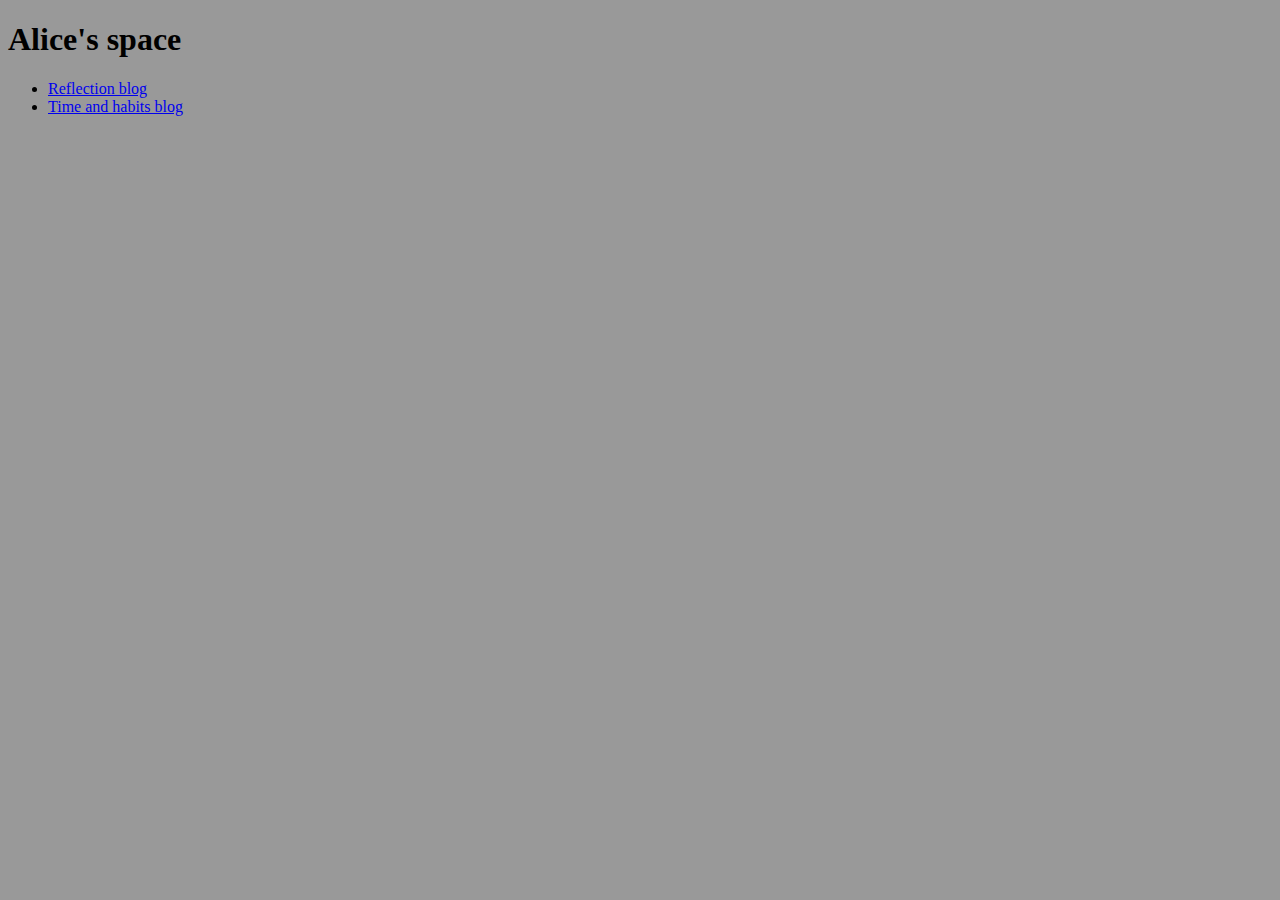
==== index.html @ 3a7d6f86 "blog modification" ====
<!DOCTYPE html>
<html>

 <head>
   <title>Alice's space</title>
   <link href="style/main.css" rel="stylesheet" type="text/css"/>
 </head>

<body>
  <h1>Alice's space</h1>
  <ul>
     <li><a href="alice-youngquest.github.io/blog/c1-reflection-blog.html">Reflection blog</a></li>
     <li><a href="alice-youngquest.github.io/blog/c1-time-and-habits-blog.html">Time and habits blog</a></li>
  </ul>
</body>

</html>
---- style/main.css ----
body {
  background:#999;
}
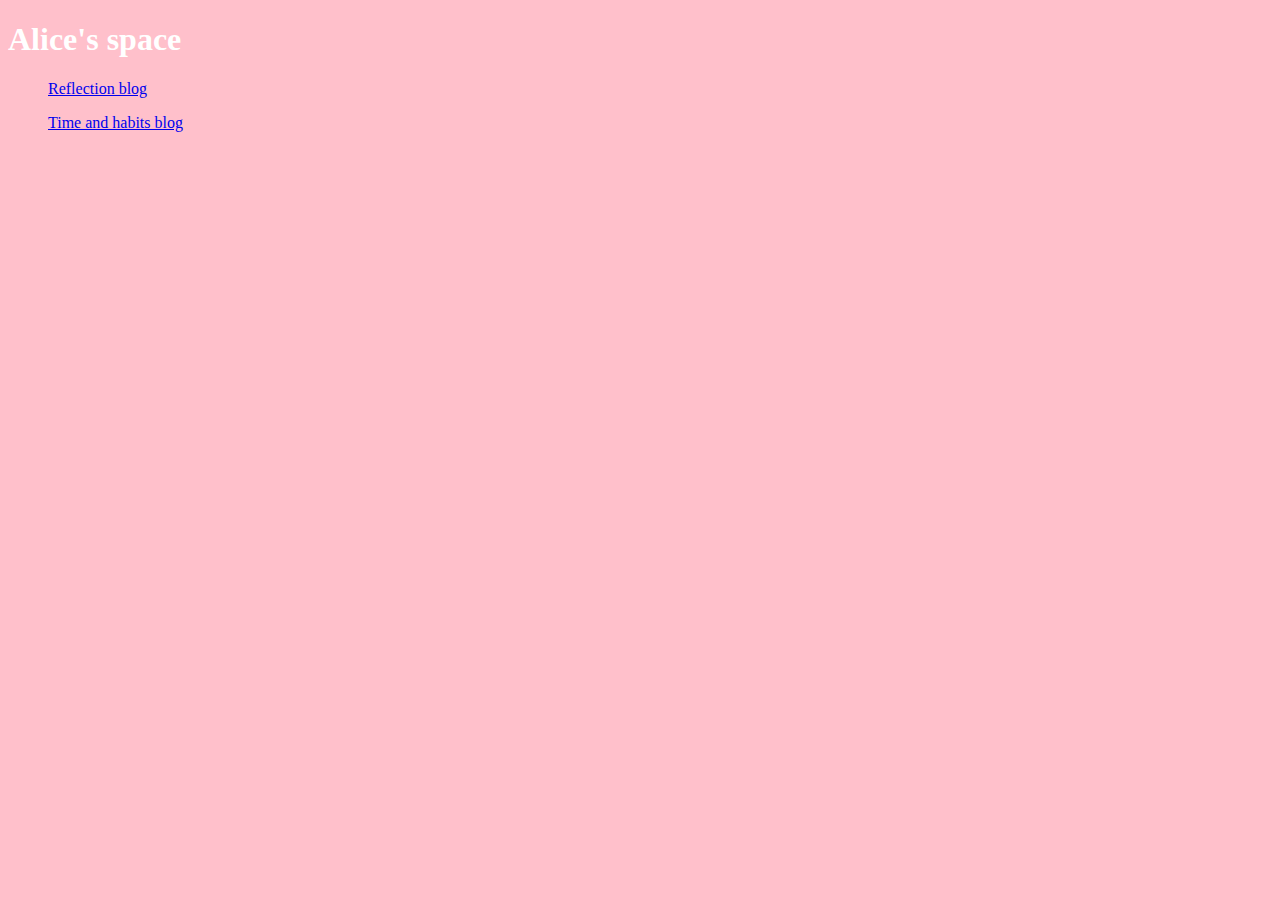
==== commit e7ff7f38: "editing website" ====
--- a/index.html
+++ b/index.html
@@ -4,13 +4,14 @@
  <head>
    <title>Alice's space</title>
    <link href="style/main.css" rel="stylesheet" type="text/css"/>
+   <meta charset="utf-8">
  </head>
 
 <body>
   <h1>Alice's space</h1>
   <ul>
-     <li><a href="alice-youngquest.github.io/blog/c1-reflection-blog.html">Reflection blog</a></li>
-     <li><a href="alice-youngquest.github.io/blog/c1-time-and-habits-blog.html">Time and habits blog</a></li>
+     <p><a href="alice-youngquest.github.io/blog/c1-reflection-blog.html">Reflection blog</a></p>
+     <p><a href="alice-youngquest.github.io/blog/c1-time-and-habits-blog.html">Time and habits blog</a></p>
   </ul>
 </body>
 
--- a/style/main.css
+++ b/style/main.css
@@ -1,3 +1,10 @@
 body {
-  background:#999;
+  background-color: pink;
+  font-family: serif;
+
 }
+
+h1 {
+color: white;
+
+}
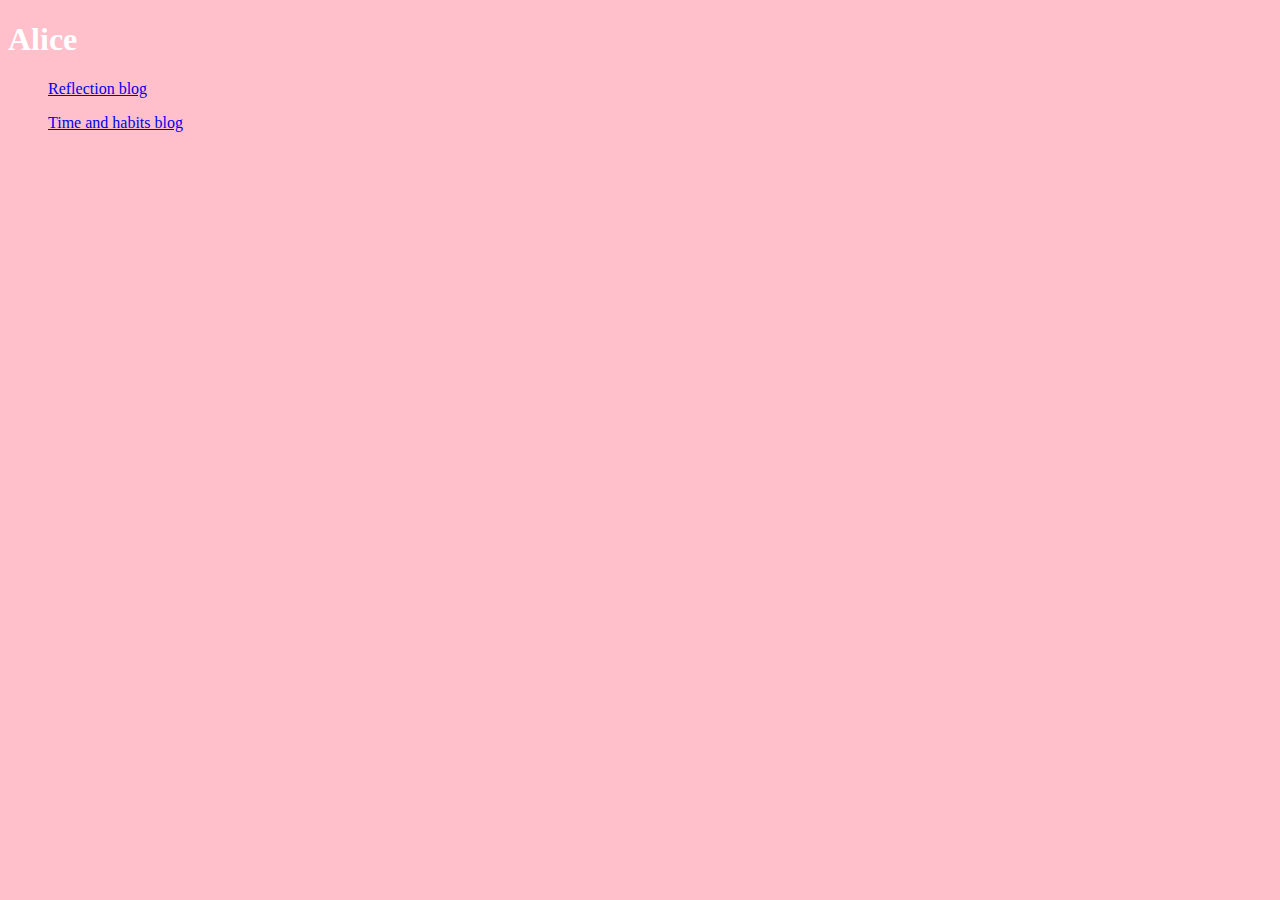
==== commit 60d8b4a7: "modified blog" ====
--- a/index.html
+++ b/index.html
@@ -8,7 +8,7 @@
  </head>
 
 <body>
-  <h1>Alice's space</h1>
+  <h1>Alice</h1>
   <ul>
      <p><a href="alice-youngquest.github.io/blog/c1-reflection-blog.html">Reflection blog</a></p>
      <p><a href="alice-youngquest.github.io/blog/c1-time-and-habits-blog.html">Time and habits blog</a></p>
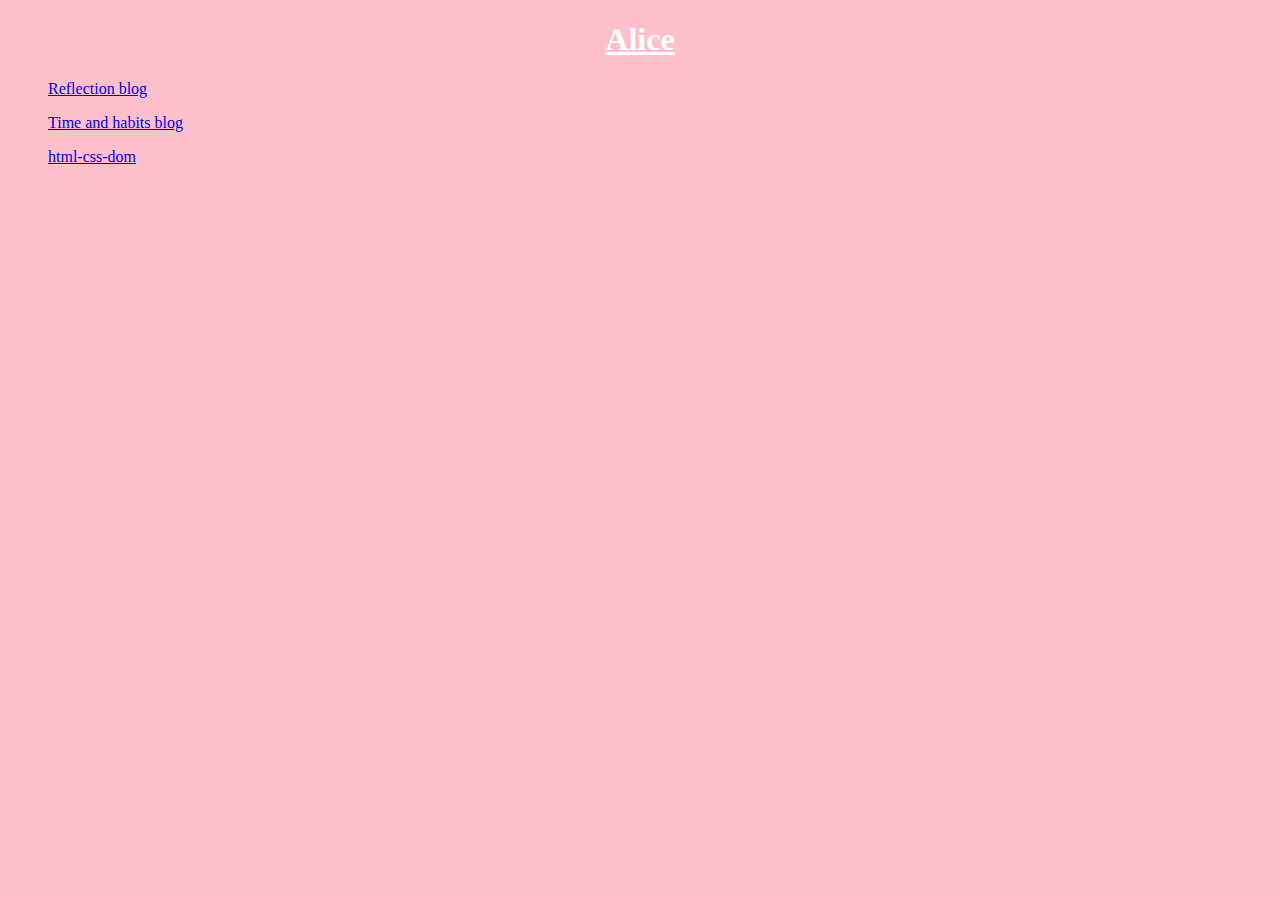
==== commit cbd236a0: "link t2 to homepage" ====
--- a/index.html
+++ b/index.html
@@ -12,6 +12,7 @@
   <ul>
      <p><a href="alice-youngquest.github.io/blog/c1-reflection-blog.html">Reflection blog</a></p>
      <p><a href="alice-youngquest.github.io/blog/c1-time-and-habits-blog.html">Time and habits blog</a></p>
+     <p><a href="alice-youngquest.github.io/blog/t2-html-css-dom-p1.html">html-css-dom</a></p>
   </ul>
 </body>
 
--- a/style/main.css
+++ b/style/main.css
@@ -6,5 +6,6 @@
 
 h1 {
 color: white;
-
+text-align: center;
+text-decoration: underline;
 }
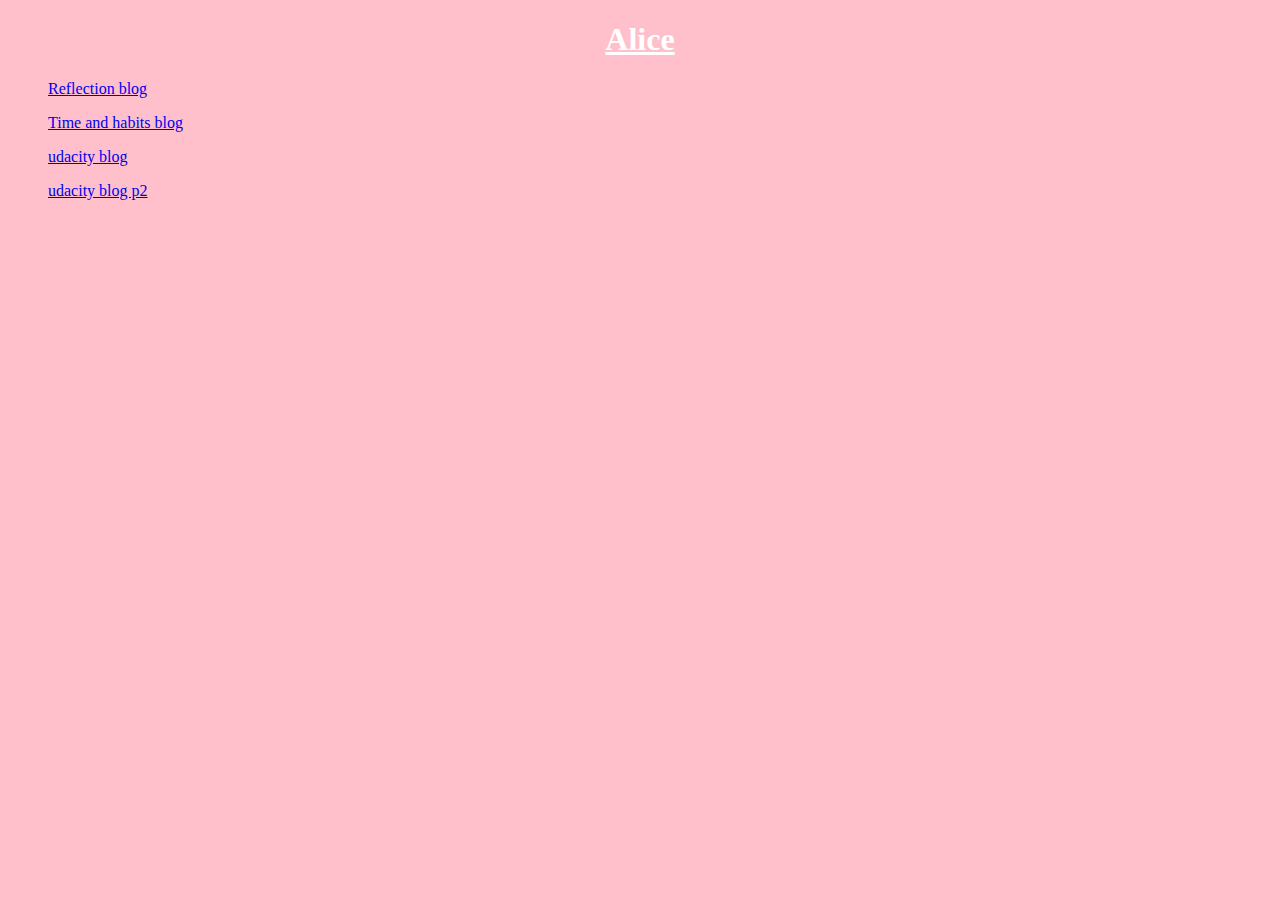
==== commit a807d176: "link t2 blog to homepage" ====
--- a/index.html
+++ b/index.html
@@ -12,7 +12,8 @@
   <ul>
      <p><a href="alice-youngquest.github.io/blog/c1-reflection-blog.html">Reflection blog</a></p>
      <p><a href="alice-youngquest.github.io/blog/c1-time-and-habits-blog.html">Time and habits blog</a></p>
-     <p><a href="alice-youngquest.github.io/blog/t2-html-css-dom-p1.html">html-css-dom</a></p>
+     <p><a href="alice-youngquest.github.io/blog/t2-html-css-dom-p1.html">udacity blog</a></p>
+     <p><a href="alice-youngquest.github.io/blog/t2-html-css-dom-p2.html">udacity blog p2</a></p>
   </ul>
 </body>
 
--- a/style/main.css
+++ b/style/main.css
@@ -1,4 +1,4 @@
-body {
+* {
   background-color: pink;
   font-family: serif;
 
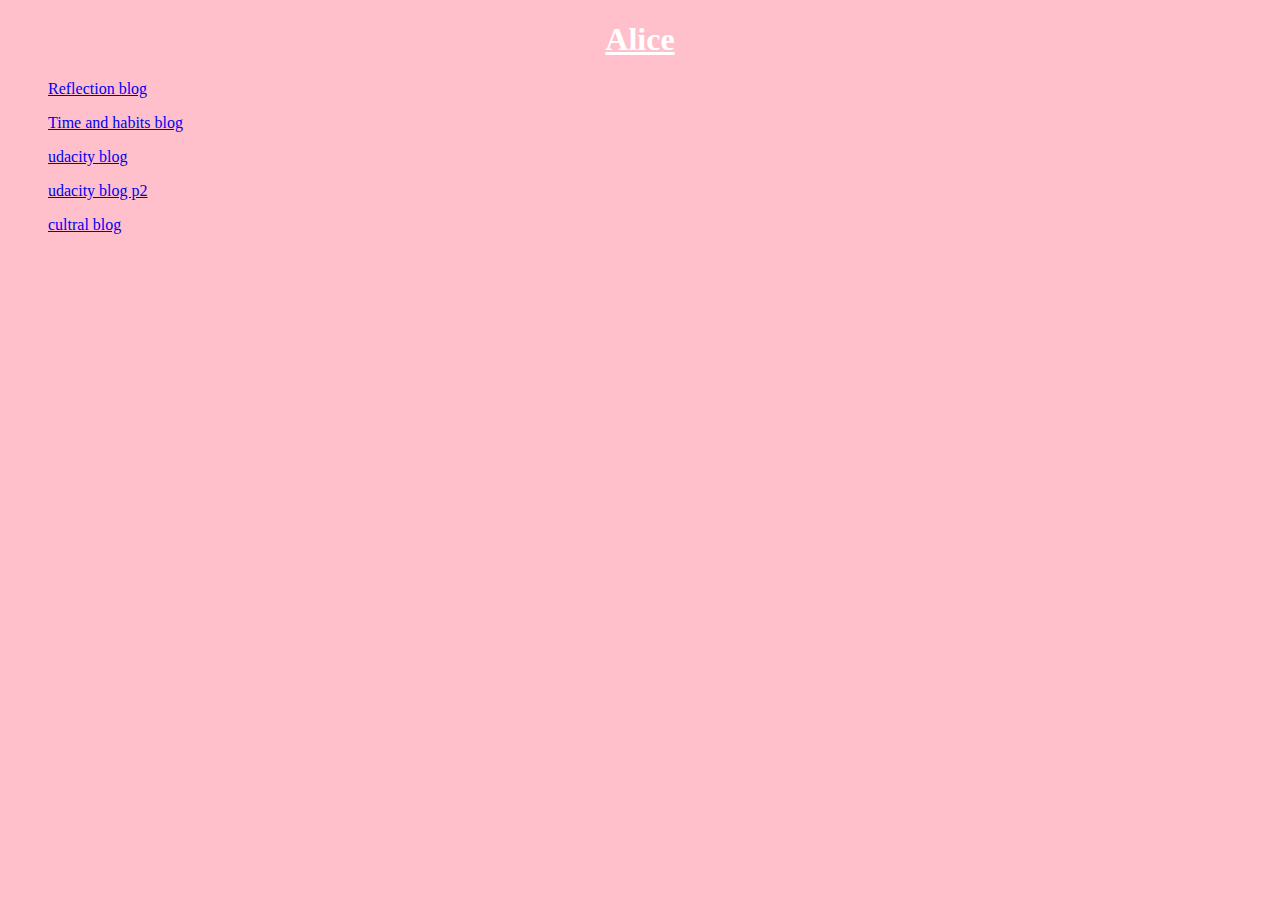
==== commit 10a6adef: "completed c1 blog" ====
--- a/index.html
+++ b/index.html
@@ -14,6 +14,7 @@
      <p><a href="alice-youngquest.github.io/blog/c1-time-and-habits-blog.html">Time and habits blog</a></p>
      <p><a href="alice-youngquest.github.io/blog/t2-html-css-dom-p1.html">udacity blog</a></p>
      <p><a href="alice-youngquest.github.io/blog/t2-html-css-dom-p2.html">udacity blog p2</a></p>
+     <p><a href="alice-youngquest.github.io/blog/c2-emotional-intelligence.html">cultral blog</a></p>
   </ul>
 </body>
 
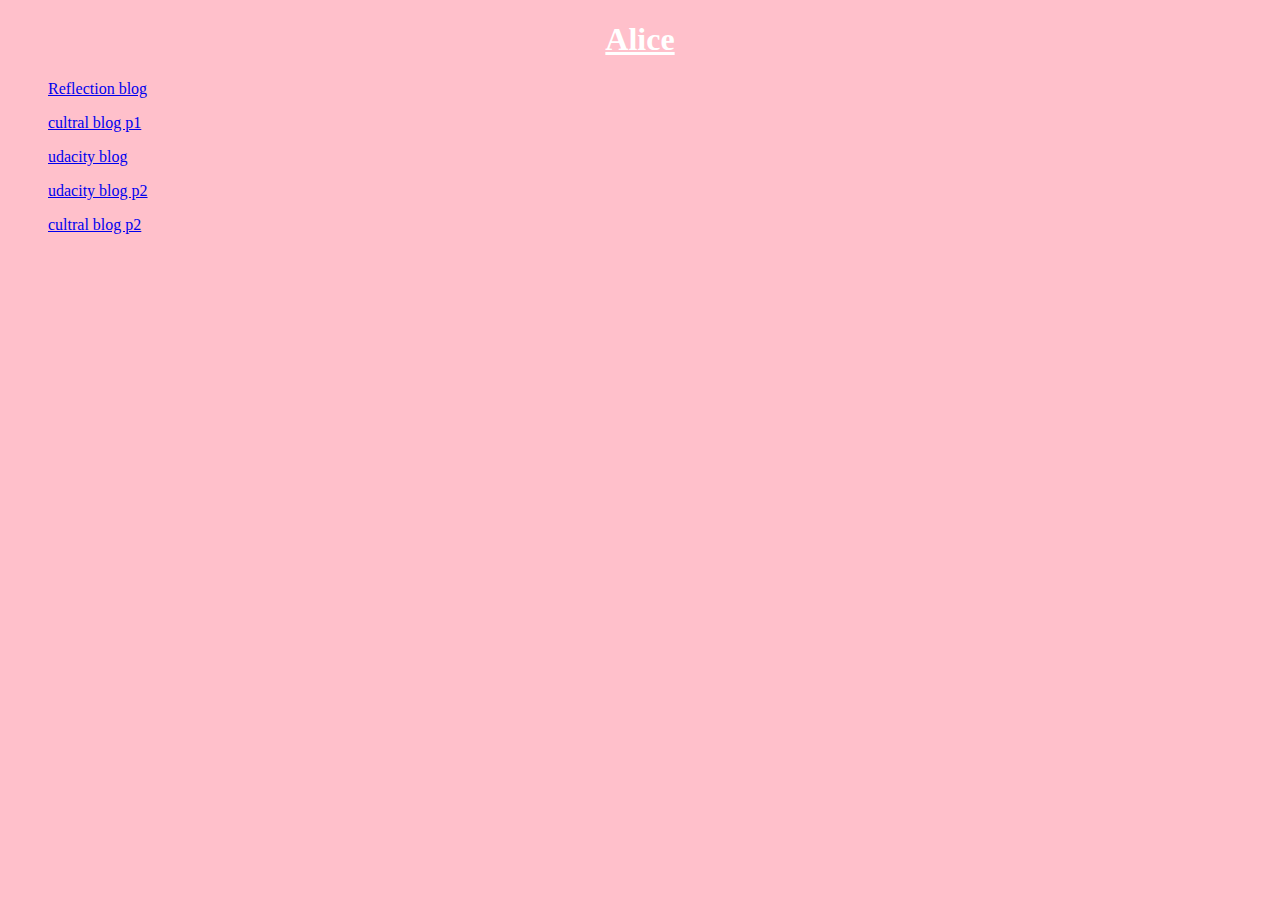
==== commit 61b0275d: "changed index page titles" ====
--- a/index.html
+++ b/index.html
@@ -11,10 +11,10 @@
   <h1>Alice</h1>
   <ul>
      <p><a href="alice-youngquest.github.io/blog/c1-reflection-blog.html">Reflection blog</a></p>
-     <p><a href="alice-youngquest.github.io/blog/c1-time-and-habits-blog.html">Time and habits blog</a></p>
+     <p><a href="alice-youngquest.github.io/blog/c1-time-and-habits-blog.html">cultral blog p1</a></p>
      <p><a href="alice-youngquest.github.io/blog/t2-html-css-dom-p1.html">udacity blog</a></p>
      <p><a href="alice-youngquest.github.io/blog/t2-html-css-dom-p2.html">udacity blog p2</a></p>
-     <p><a href="alice-youngquest.github.io/blog/c2-emotional-intelligence.html">cultral blog</a></p>
+     <p><a href="alice-youngquest.github.io/blog/c2-emotional-intelligence.html">cultral blog p2</a></p>
   </ul>
 </body>
 
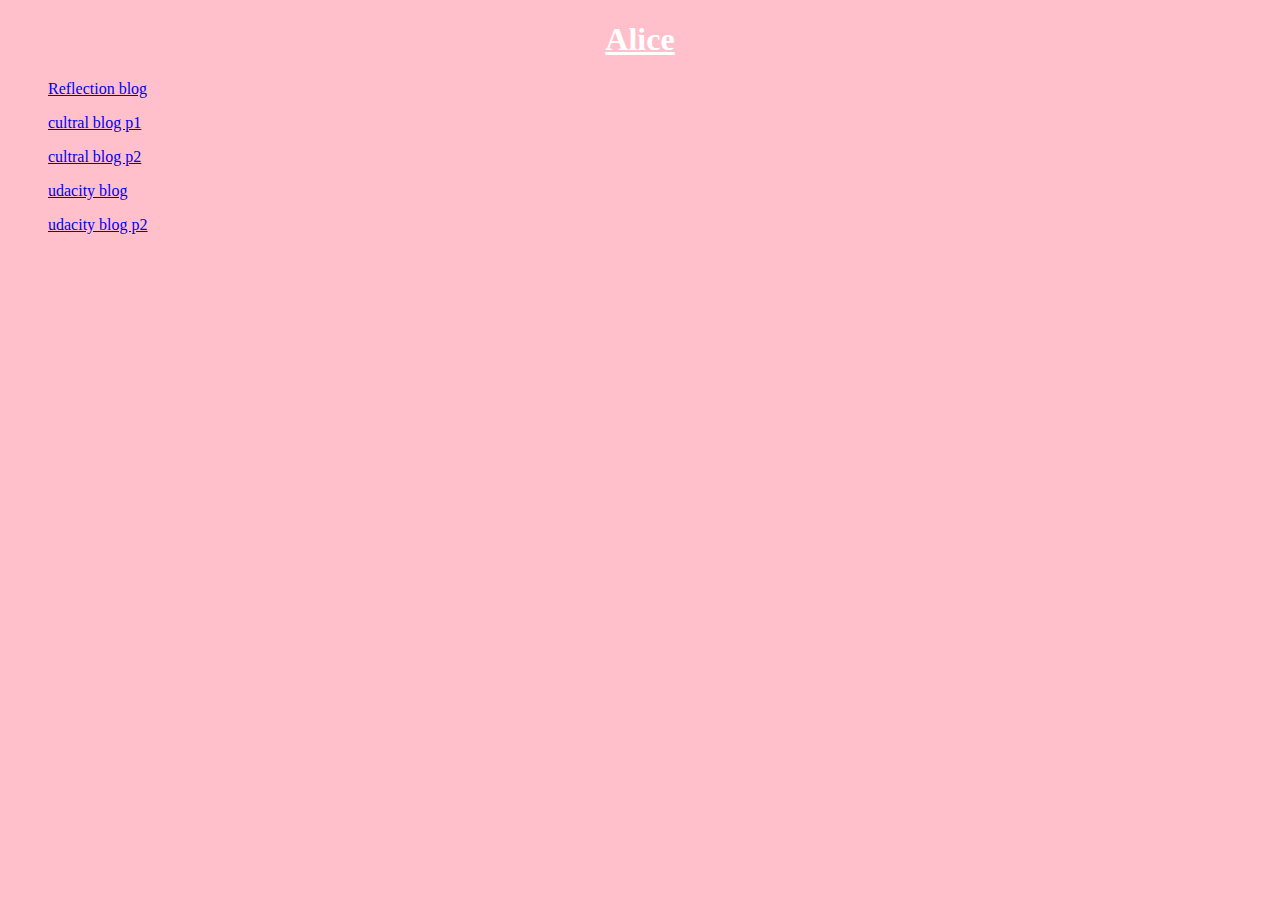
==== commit 3537d1cd: "changed blog order homepage" ====
--- a/index.html
+++ b/index.html
@@ -12,9 +12,10 @@
   <ul>
      <p><a href="alice-youngquest.github.io/blog/c1-reflection-blog.html">Reflection blog</a></p>
      <p><a href="alice-youngquest.github.io/blog/c1-time-and-habits-blog.html">cultral blog p1</a></p>
+     <p><a href="alice-youngquest.github.io/blog/c2-emotional-intelligence.html">cultral blog p2</a></p>
      <p><a href="alice-youngquest.github.io/blog/t2-html-css-dom-p1.html">udacity blog</a></p>
      <p><a href="alice-youngquest.github.io/blog/t2-html-css-dom-p2.html">udacity blog p2</a></p>
-     <p><a href="alice-youngquest.github.io/blog/c2-emotional-intelligence.html">cultral blog p2</a></p>
+
   </ul>
 </body>
 
